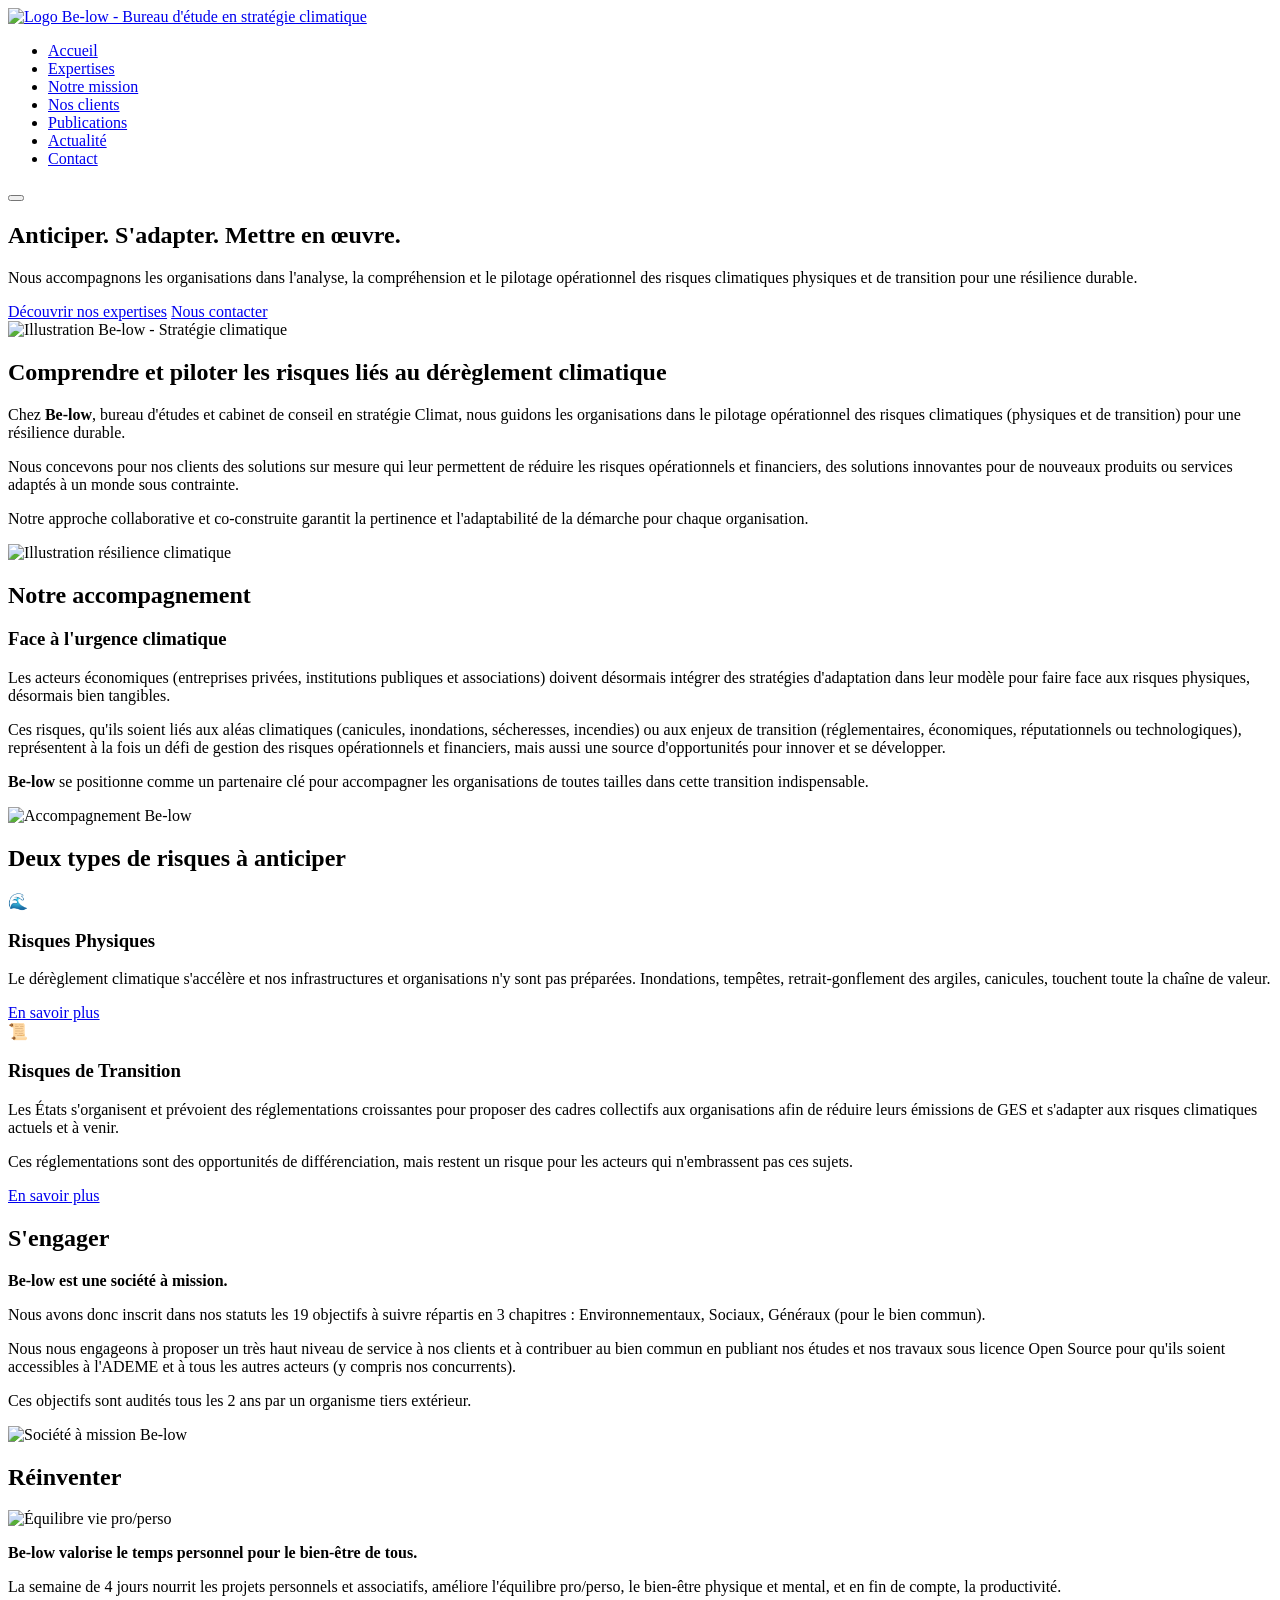
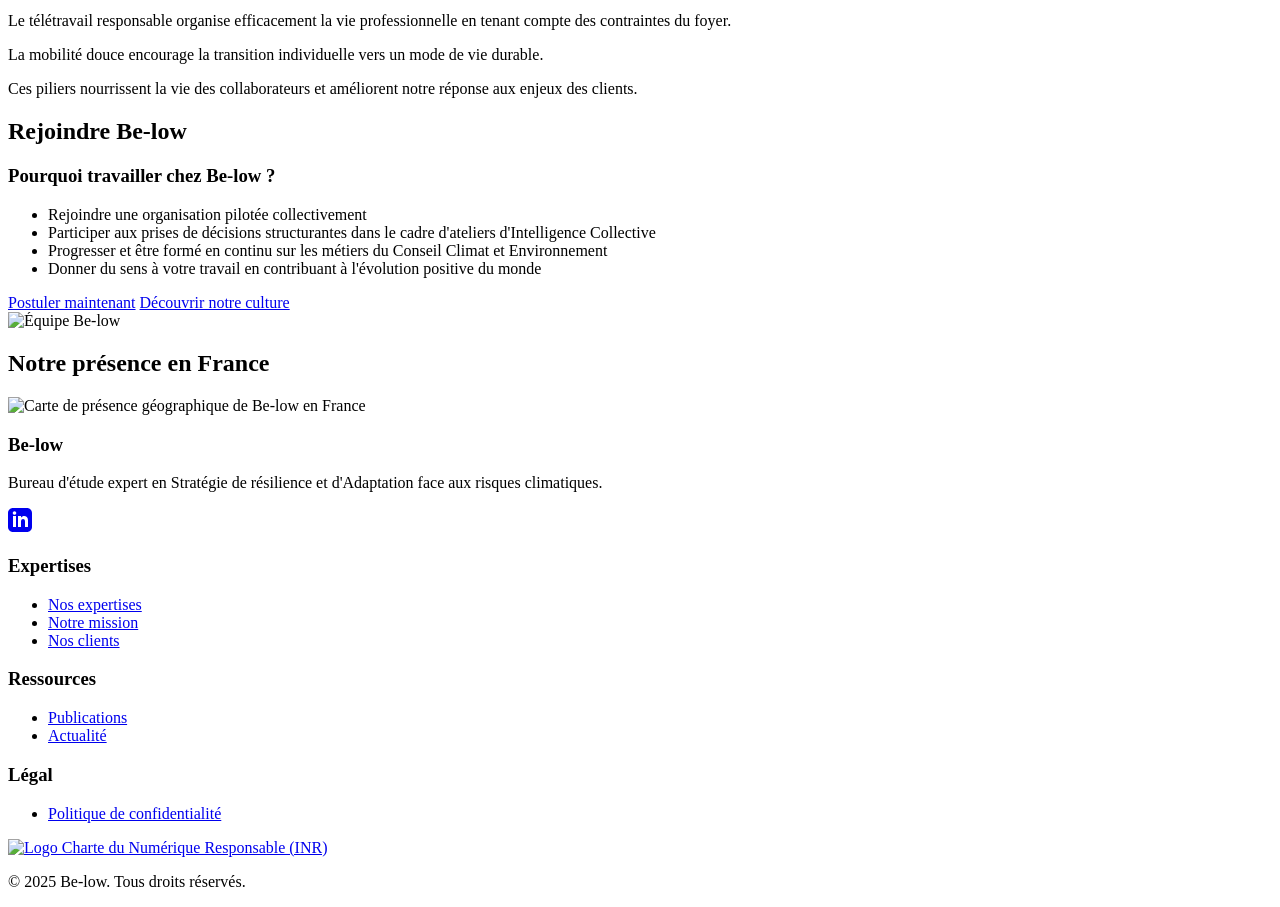
==== public/index.html @ abf9134d "Modifs : adressage d'image" ====
<!DOCTYPE html>
<html lang="fr">
<head>
    <meta charset="UTF-8">
    <meta name="viewport" content="width=device-width, initial-scale=1.0">
    <meta name="description" content="Be-low est un bureau d'étude expert en Stratégie de résilience et d'Adaptation face aux risques climatiques. Nous accompagnons les organisations dans l'analyse et le pilotage opérationnel des risques climatiques.">
    <meta name="keywords" content="résilience climatique, adaptation climatique, stratégie climat, risques climatiques, bureau d'étude, conseil climat">
    <meta name="author" content="Be-low">
    <meta property="og:title" content="Be-low - Anticiper. S'adapter. Mettre en œuvre.">
    <meta property="og:description" content="Bureau d'étude expert en Stratégie de résilience et d'Adaptation face aux risques climatiques">
    <meta property="og:type" content="website">
    <meta property="og:url" content="https://www.be-low.fr">
    <meta property="og:image" content="https://www.be-low.fr/assets/images/og-image.jpg">
    <meta name="twitter:card" content="summary_large_image">
    
    <title>Be-low - Anticiper. S'adapter. Mettre en œuvre.</title>
    
    <!-- Favicon -->
    <link rel="icon" type="image/x-icon" href="/favicon.ico">
    
    <!-- Fonts -->
    <link rel="preconnect" href="https://fonts.googleapis.com">
    <link rel="preconnect" href="https://fonts.gstatic.com" crossorigin>
    <link href="https://fonts.googleapis.com/css2?family=Inter:wght@400;500;600;700&family=Open+Sans:wght@400;600&display=swap" rel="stylesheet">
    
    <!-- CSS -->
    <link rel="stylesheet" href="/css/main.css">
    
    <!-- Preload -->
    <link rel="preload" href="/css/main.css" as="style">
    <link rel="preload" href="/js/main.js" as="script">
</head>
<body>
    <!-- Header -->
    <header class="header">
        <div class="container">
            <nav class="nav">
                <a href="/" class="logo">
                    <img src="/assets/images/logo/be-low-logo-black-blue.png" alt="Logo Be-low - Bureau d'étude en stratégie climatique" class="logo">
                </a>
                <ul class="nav-menu">
                    <li><a href="/">Accueil</a></li>
                    <li><a href="expertises.html">Expertises</a></li>
                    <li><a href="notre-mission.html">Notre mission</a></li>
                    <li><a href="nos-clients.html">Nos clients</a></li>
                    <li><a href="publication.html">Publications</a></li>
                    <li><a href="actualite.html">Actualité</a></li>
                    <li><a href="https://forms.gle/LUS8VA8GFAiTH1Cz7" target="_blank" rel="noopener noreferrer">Contact</a></li>
                </ul>
                <!-- Menu hamburger pour mobile -->
                <button class="nav-toggle" aria-label="Menu">
                    <span class="hamburger"></span>
                </button>
            </nav>
        </div>
    </header>

<!-- Hero Section -->
<section class="hero animate-on-scroll">
    <div class="container">
        <div class="hero-content">
            <div class="hero-text">
                <h1>Anticiper. S'adapter. Mettre en œuvre.</h1>
                <p class="hero-subtitle">Nous accompagnons les organisations dans l'analyse, la compréhension et le pilotage opérationnel des risques climatiques physiques et de transition pour une résilience durable.</p>
                <div class="hero-buttons">
                    <a href="expertises.html" class="btn">Découvrir nos expertises</a>
                    <a href="https://forms.gle/LUS8VA8GFAiTH1Cz7" target="_blank" class="btn btn-secondary">Nous contacter</a>
                </div>
            </div>
            <div class="hero-image">
                <img src="/assets/images/illustrations/illustration-landing.jpg" alt="Illustration Be-low - Stratégie climatique" class="hero-img" loading="lazy">
            </div>
        </div>
    </div>
</section>
    <!-- Main Content -->
    <main class="main">
        
        <!-- Section: Comprendre et piloter -->
        <section id="comprendre" class="section animate-on-scroll">
            <div class="container">
                <h2 class="section-title">Comprendre et piloter les risques liés au dérèglement climatique</h2>
                <div class="content-grid">
                    <div class="content-text">
                        <p>Chez <strong>Be-low</strong>, bureau d'études et cabinet de conseil en stratégie Climat, nous guidons les organisations dans le pilotage opérationnel des risques climatiques (physiques et de transition) pour une résilience durable.</p>
                        <p>Nous concevons pour nos clients des solutions sur mesure qui leur permettent de réduire les risques opérationnels et financiers, des solutions innovantes pour de nouveaux produits ou services adaptés à un monde sous contrainte.</p>
                        <p>Notre approche collaborative et co-construite garantit la pertinence et l'adaptabilité de la démarche pour chaque organisation.</p>
                    </div>
                    <div class="content-image">
                        <img src="/assets/images/illustrations/resilience.jpeg" alt="Illustration résilience climatique" class="card-img" loading="lazy">
                    </div>
                </div>
            </div>
        </section>

        <!-- Section: Notre accompagnement -->
        <section id="accompagnement" class="section bg-light animate-on-scroll">
            <div class="container">
                <h2 class="section-title">Notre accompagnement</h2>
                <div class="content-grid">
                    <div class="content-text">
                        <h3>Face à l'urgence climatique</h3>
                        <p>Les acteurs économiques (entreprises privées, institutions publiques et associations) doivent désormais intégrer des stratégies d'adaptation dans leur modèle pour faire face aux risques physiques, désormais bien tangibles.</p>
                        <p>Ces risques, qu'ils soient liés aux aléas climatiques (canicules, inondations, sécheresses, incendies) ou aux enjeux de transition (réglementaires, économiques, réputationnels ou technologiques), représentent à la fois un défi de gestion des risques opérationnels et financiers, mais aussi une source d'opportunités pour innover et se développer.</p>
                        <p><strong>Be-low</strong> se positionne comme un partenaire clé pour accompagner les organisations de toutes tailles dans cette transition indispensable.</p>
                    </div>
                    <div class="content-image">
                        <img src="/assets/images/illustrations/accompagnement.png" alt="Accompagnement Be-low" class="card-img" loading="lazy">
                    </div>
                </div>
            </div>
        </section>

        <!-- Section: Risques physiques et de transition -->
        <section id="risques" class="section animate-on-scroll">
            <div class="container">
                <h2 class="section-title">Deux types de risques à anticiper</h2>
                <div class="cards-grid">
                    <article class="card animate-on-scroll">
                        <div class="card-icon">🌊</div>
                        <h3>Risques Physiques</h3>
                        <p>Le dérèglement climatique s'accélère et nos infrastructures et organisations n'y sont pas préparées. Inondations, tempêtes, retrait-gonflement des argiles, canicules, touchent toute la chaîne de valeur.</p>
                        <a href="expertises.html#physiques" class="btn btn-secondary">En savoir plus</a>
                    </article>
                    <article class="card animate-on-scroll">
                        <div class="card-icon">📜</div>
                        <h3>Risques de Transition</h3>
                        <p>Les États s'organisent et prévoient des réglementations croissantes pour proposer des cadres collectifs aux organisations afin de réduire leurs émissions de GES et s'adapter aux risques climatiques actuels et à venir.</p>
                        <p>Ces réglementations sont des opportunités de différenciation, mais restent un risque pour les acteurs qui n'embrassent pas ces sujets.</p>
                        <a href="expertises.html#transition" class="btn btn-secondary">En savoir plus</a>
                    </article>
                </div>
            </div>
        </section>

        <!-- Section: S'engager -->
        <section id="engagement" class="section bg-light animate-on-scroll">
            <div class="container">
                <h2 class="section-title">S'engager</h2>
                <div class="content-grid">
                    <div class="content-text">
                        <p><strong>Be-low est une société à mission.</strong></p>
                        <p>Nous avons donc inscrit dans nos statuts les 19 objectifs à suivre répartis en 3 chapitres : Environnementaux, Sociaux, Généraux (pour le bien commun).</p>
                        <p>Nous nous engageons à proposer un très haut niveau de service à nos clients et à contribuer au bien commun en publiant nos études et nos travaux sous licence Open Source pour qu'ils soient accessibles à l'ADEME et à tous les autres acteurs (y compris nos concurrents).</p>
                        <p>Ces objectifs sont audités tous les 2 ans par un organisme tiers extérieur.</p>
                    </div>
                    <div class="content-image">
                        <img src="/assets/images/illustrations/societe-mission.jpg" alt="Société à mission Be-low" class="card-img" loading="lazy">
                    </div>
                </div>
            </div>
        </section>

        <!-- Section: Réinventer -->
        <section id="reinventer" class="section animate-on-scroll">
            <div class="container">
                <h2 class="section-title">Réinventer</h2>
                <div class="content-grid">
                    <div class="content-image">
                        <img src="/assets/images/illustrations/equilibre.jpg" alt="Équilibre vie pro/perso" class="card-img" loading="lazy">
                    </div>
                    <div class="content-text">
                        <p><strong>Be-low valorise le temps personnel pour le bien-être de tous.</strong></p>
                        <p>La semaine de 4 jours nourrit les projets personnels et associatifs, améliore l'équilibre pro/perso, le bien-être physique et mental, et en fin de compte, la productivité.</p>
                        <p>Le télétravail responsable organise efficacement la vie professionnelle en tenant compte des contraintes du foyer.</p>
                        <p>La mobilité douce encourage la transition individuelle vers un mode de vie durable.</p>
                        <p>Ces piliers nourrissent la vie des collaborateurs et améliorent notre réponse aux enjeux des clients.</p>
                    </div>
                </div>
            </div>
        </section>

        <!-- Section: Rejoindre Be-low -->
        <section id="recrutement" class="section bg-light animate-on-scroll">
            <div class="container">
                <h2 class="section-title">Rejoindre Be-low</h2>
                <div class="recrutement-content">
                    <div class="recrutement-text">
                        <h3>Pourquoi travailler chez Be-low ?</h3>
                        <ul class="benefits-list">
                            <li>Rejoindre une organisation pilotée collectivement</li>
                            <li>Participer aux prises de décisions structurantes dans le cadre d'ateliers d'Intelligence Collective</li>
                            <li>Progresser et être formé en continu sur les métiers du Conseil Climat et Environnement</li>
                            <li>Donner du sens à votre travail en contribuant à l'évolution positive du monde</li>
                        </ul>
                        <div class="recrutement-buttons">
                            <a href="https://suave-tax-9a5.notion.site/Consultant-Climat-Environnement-215837cd0383400bbe251e29f6903da5" target="_blank" class="btn">Postuler maintenant</a>
                            <a href="notre-mission.html" class="btn btn-secondary">Découvrir notre culture</a>
                        </div>
                    </div>
                    <div class="recrutement-image">
                        <img src="/assets/images/team/equipe-be-low.jpg" alt="Équipe Be-low" class="card-img" loading="lazy">
                    </div>
                </div>
            </div>
        </section>

        <!-- Section: Carte de présence -->
        <section id="presence" class="section animate-on-scroll">
            <div class="container">
                <h2 class="section-title">Notre présence en France</h2>
                <div class="map-container">
                    <img src="/assets/images/maps/presence-be-low-france.jpg" alt="Carte de présence géographique de Be-low en France" class="map-image" loading="lazy">
                </div>
            </div>
        </section>

    </main>

    <!-- Footer -->
    <footer class="footer">
        <div class="container">
            <div class="footer-content">
                <div class="footer-section">
                    <h3>Be-low</h3>
                    <p>Bureau d'étude expert en Stratégie de résilience et d'Adaptation face aux risques climatiques.</p>
                    <div class="social-links">
                        <a href="https://www.linkedin.com/company/89615747/admin/dashboard/" target="_blank" aria-label="LinkedIn Be-low" title="LinkedIn">
                            <svg xmlns="http://www.w3.org/2000/svg" width="24" height="24" viewBox="0 0 24 24" fill="currentColor">
                                <path d="M19 0h-14c-2.761 0-5 2.239-5 5v14c0 2.761 2.239 5 5 5h14c2.762 0 5-2.239 5-5v-14c0-2.761-2.238-5-5-5zm-11 19h-3v-11h3v11zm-1.5-12.268c-.966 0-1.75-.79-1.75-1.764s.784-1.764 1.75-1.764 1.75.79 1.75 1.764-.783 1.764-1.75 1.764zm13.5 12.268h-3v-5.604c0-3.368-4-3.113-4 0v5.604h-3v-11h3v1.765c1.396-2.586 7-2.777 7 2.476v6.759z"/>
                            </svg>
                        </a>
                    </div>
                </div>
                <div class="footer-section">
                    <h3>Expertises</h3>
                    <ul>
                        <li><a href="expertises.html">Nos expertises</a></li>
                        <li><a href="notre-mission.html">Notre mission</a></li>
                        <li><a href="nos-clients.html">Nos clients</a></li>
                    </ul>
                </div>
                <div class="footer-section">
                    <h3>Ressources</h3>
                    <ul>
                        <li><a href="publication.html">Publications</a></li>
                        <li><a href="actualite.html">Actualité</a></li>
                    </ul>
                </div>
                <div class="footer-section">
                    <h3>Légal</h3>
                    <ul>
                        <li><a href="https://suave-tax-9a5.notion.site/Confidentialit-des-donn-es-fa6cd870d3544111aea13f004172a341" target="_blank">Politique de confidentialité</a></li>
                    </ul>
                </div>
            </div>
            <div class="footer-bottom">
                <div class="footer-logos">
                    <a href="https://charter.isit-europe.org/?lang=fr_FR" target="_blank" title="Charte du Numérique Responsable">
                        <img src="/assets/images/logos/charte-numerique-responsable.svg" alt="Logo Charte du Numérique Responsable (INR)" class="footer-logo" loading="lazy">
                    </a>
                </div>
                <p>&copy; 2025 Be-low. Tous droits réservés.</p>
            </div>
        </div>
    </footer>

    <!-- JavaScript -->
    <script src="/js/main.js" defer></script>

    <!-- Google Analytics (Optionnel) -->
    <!-- 
    <script async src="https://www.googletagmanager.com/gtag/js?id=GA_MEASUREMENT_ID"></script>
    <script>
        window.dataLayer = window.dataLayer || [];
        function gtag(){dataLayer.push(arguments);}
        gtag('js', new Date());
        gtag('config', 'GA_MEASUREMENT_ID');
    </script>
    -->
</body>
</html>
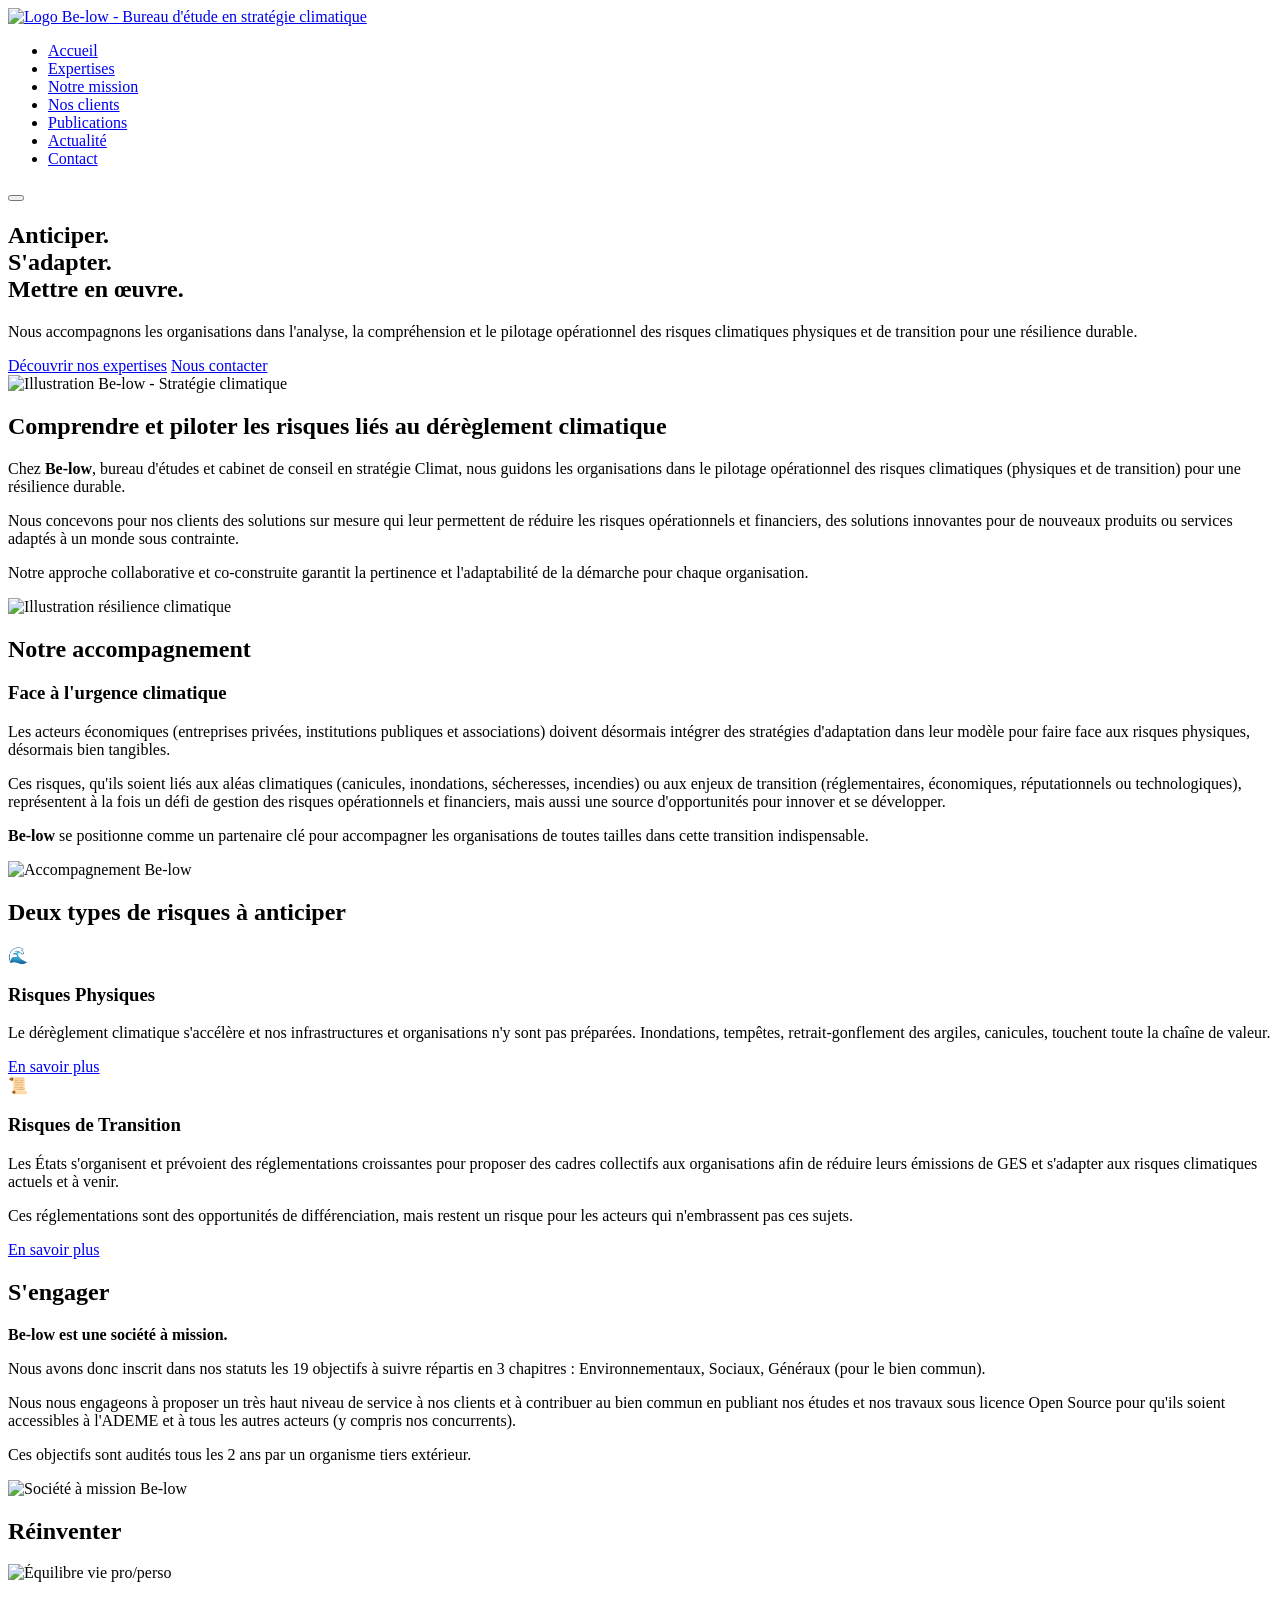
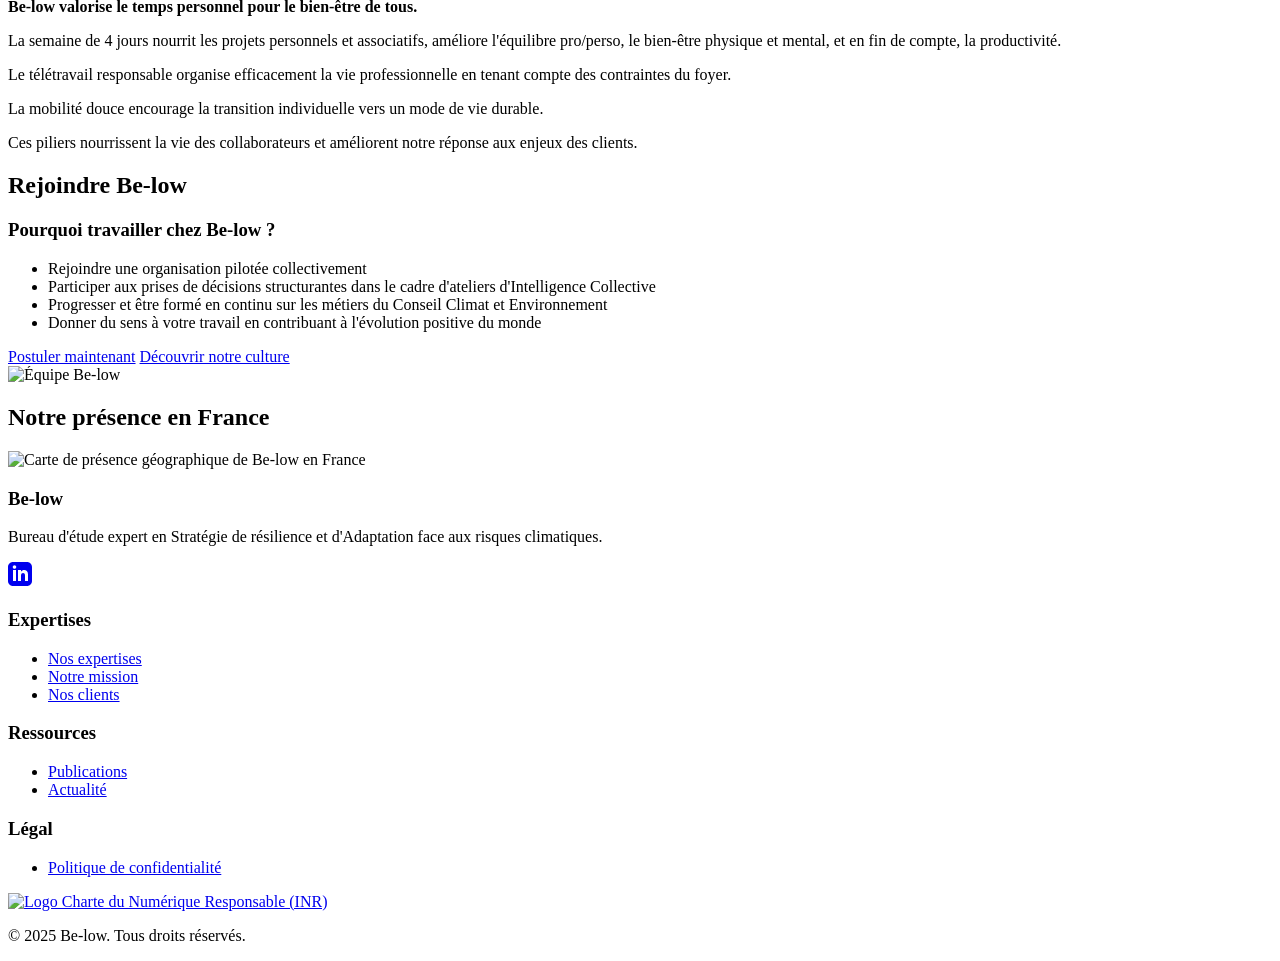
==== commit 70a133df: "Modifs : navigation, sections, ordre des images" ====
--- a/public/index.html
+++ b/public/index.html
@@ -60,7 +60,7 @@
     <div class="container">
         <div class="hero-content">
             <div class="hero-text">
-                <h1>Anticiper. S'adapter. Mettre en œuvre.</h1>
+                <h1>Anticiper.<br>S'adapter.<br>Mettre en œuvre.</h1>
                 <p class="hero-subtitle">Nous accompagnons les organisations dans l'analyse, la compréhension et le pilotage opérationnel des risques climatiques physiques et de transition pour une résilience durable.</p>
                 <div class="hero-buttons">
                     <a href="expertises.html" class="btn">Découvrir nos expertises</a>
@@ -80,7 +80,7 @@
         <section id="comprendre" class="section animate-on-scroll">
             <div class="container">
                 <h2 class="section-title">Comprendre et piloter les risques liés au dérèglement climatique</h2>
-                <div class="content-grid">
+                <div class="content-grid reverse">
                     <div class="content-text">
                         <p>Chez <strong>Be-low</strong>, bureau d'études et cabinet de conseil en stratégie Climat, nous guidons les organisations dans le pilotage opérationnel des risques climatiques (physiques et de transition) pour une résilience durable.</p>
                         <p>Nous concevons pour nos clients des solutions sur mesure qui leur permettent de réduire les risques opérationnels et financiers, des solutions innovantes pour de nouveaux produits ou services adaptés à un monde sous contrainte.</p>
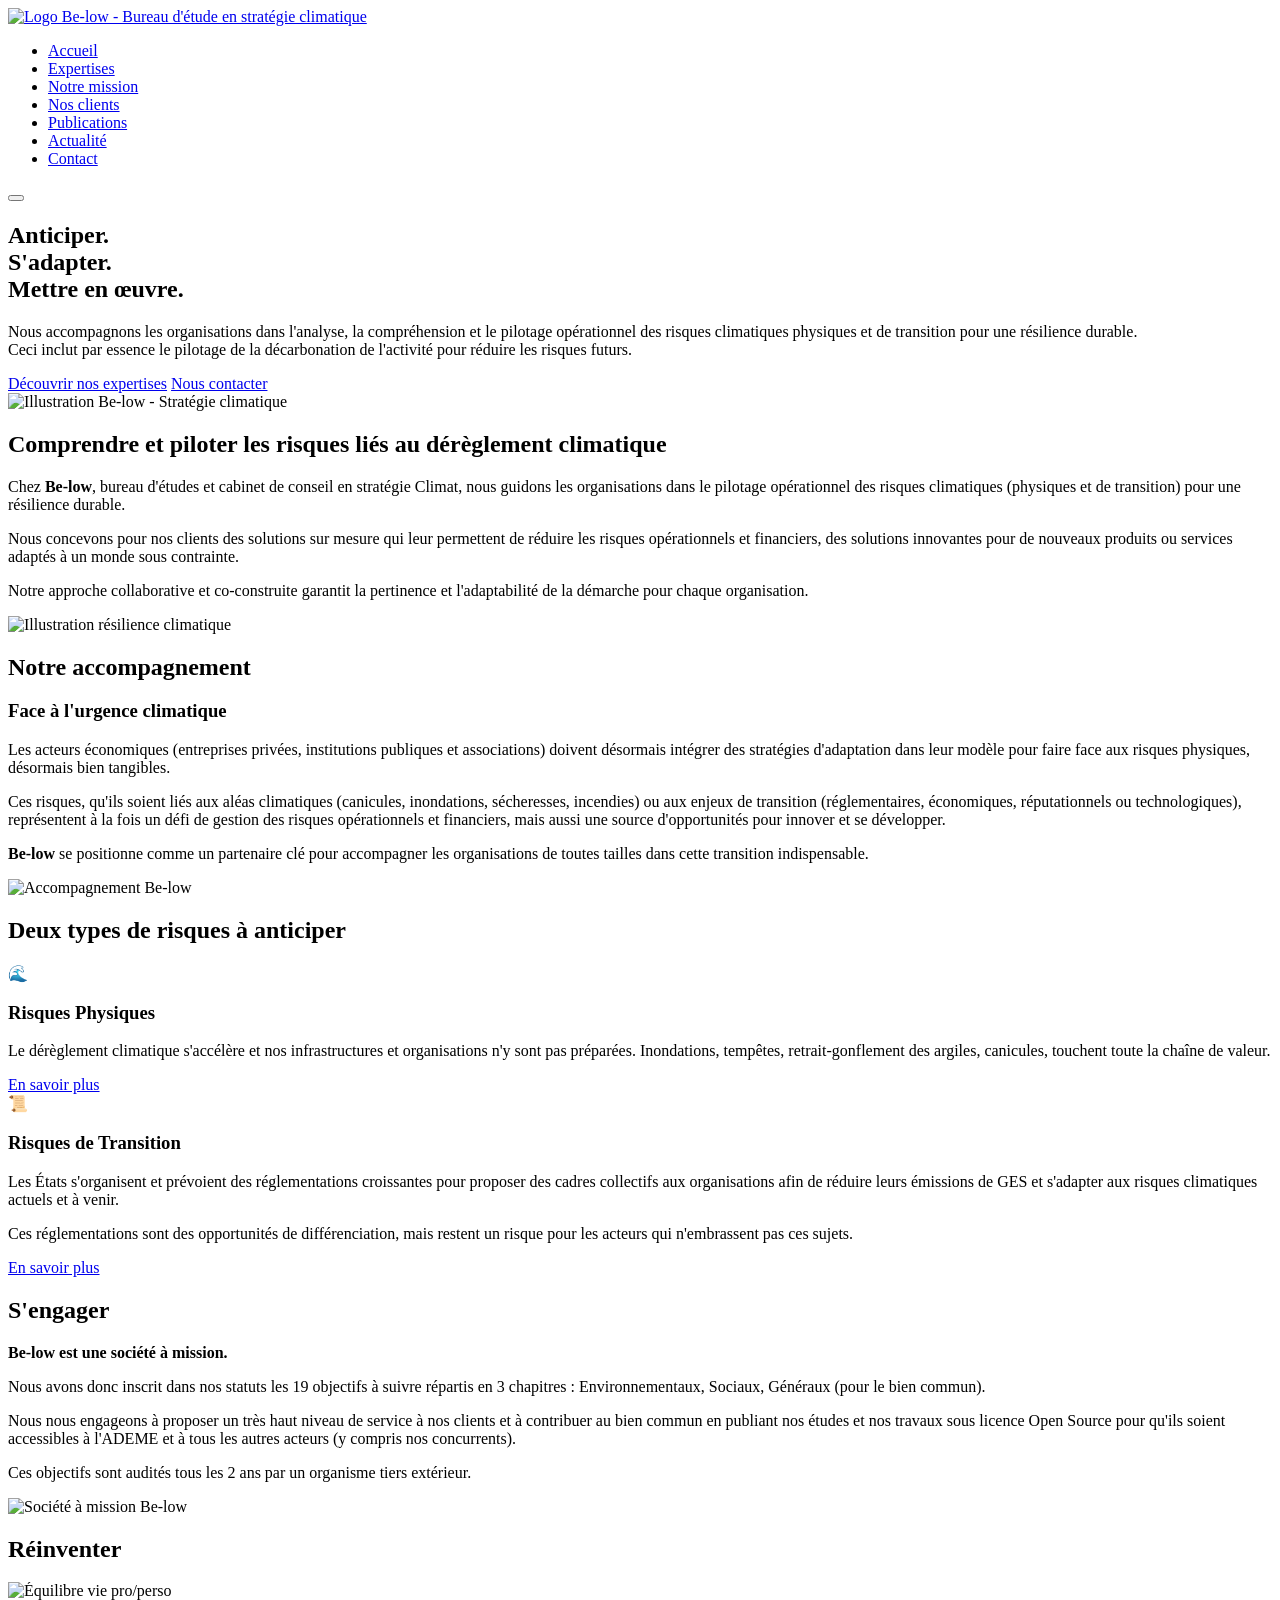
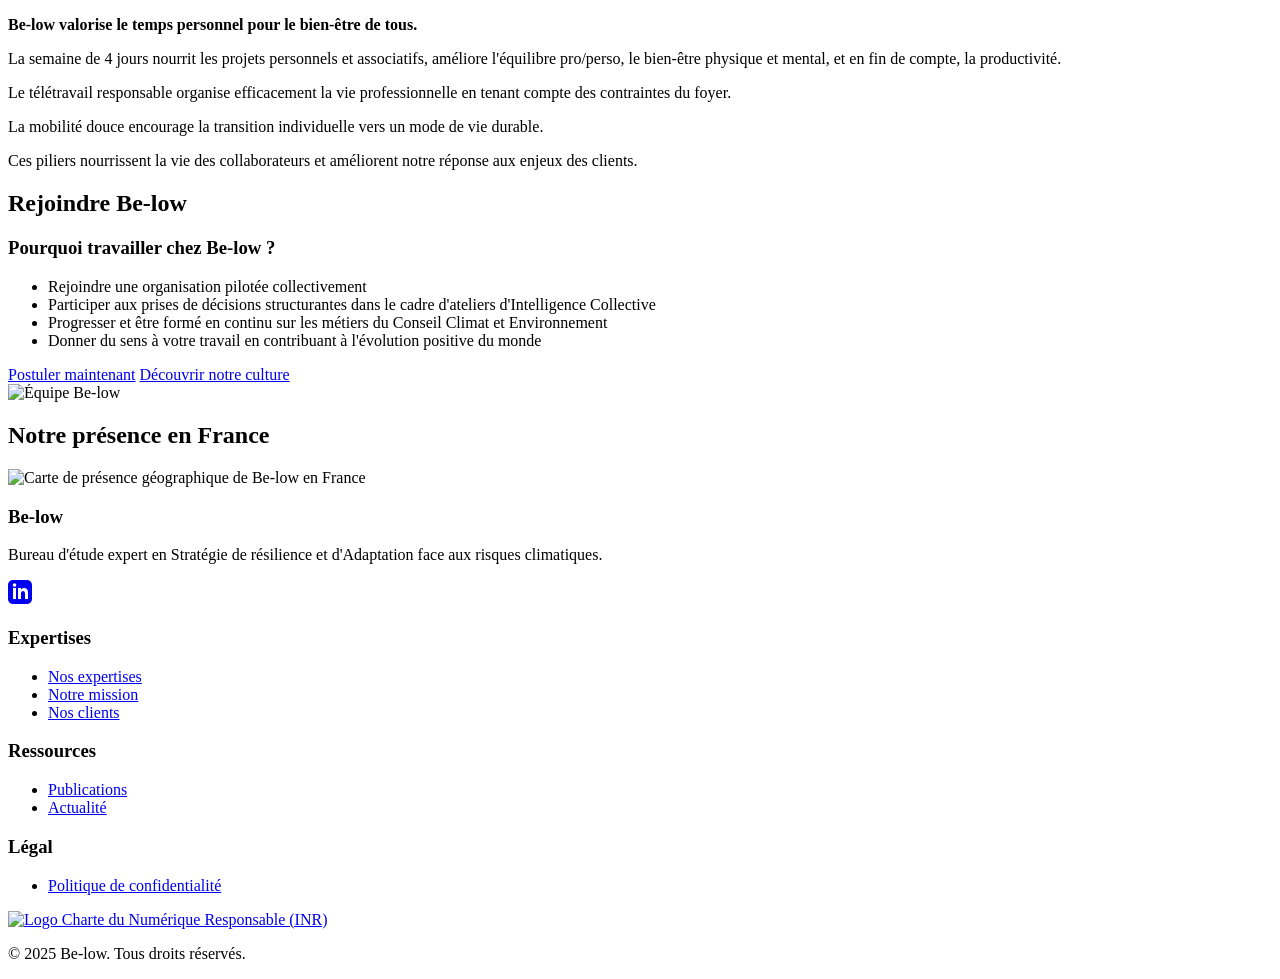
==== commit 0d3a1b16: "Modification de la section des risques ainsi que du footer" ====
--- a/public/index.html
+++ b/public/index.html
@@ -61,7 +61,7 @@
         <div class="hero-content">
             <div class="hero-text">
                 <h1>Anticiper.<br>S'adapter.<br>Mettre en œuvre.</h1>
-                <p class="hero-subtitle">Nous accompagnons les organisations dans l'analyse, la compréhension et le pilotage opérationnel des risques climatiques physiques et de transition pour une résilience durable.</p>
+                <p class="hero-subtitle">Nous accompagnons les organisations dans l'analyse, la compréhension et le pilotage opérationnel des risques climatiques physiques et de transition pour une résilience durable.<br>Ceci inclut par essence le pilotage de la décarbonation de l'activité pour réduire les risques futurs.</p>
                 <div class="hero-buttons">
                     <a href="expertises.html" class="btn">Découvrir nos expertises</a>
                     <a href="https://forms.gle/LUS8VA8GFAiTH1Cz7" target="_blank" class="btn btn-secondary">Nous contacter</a>
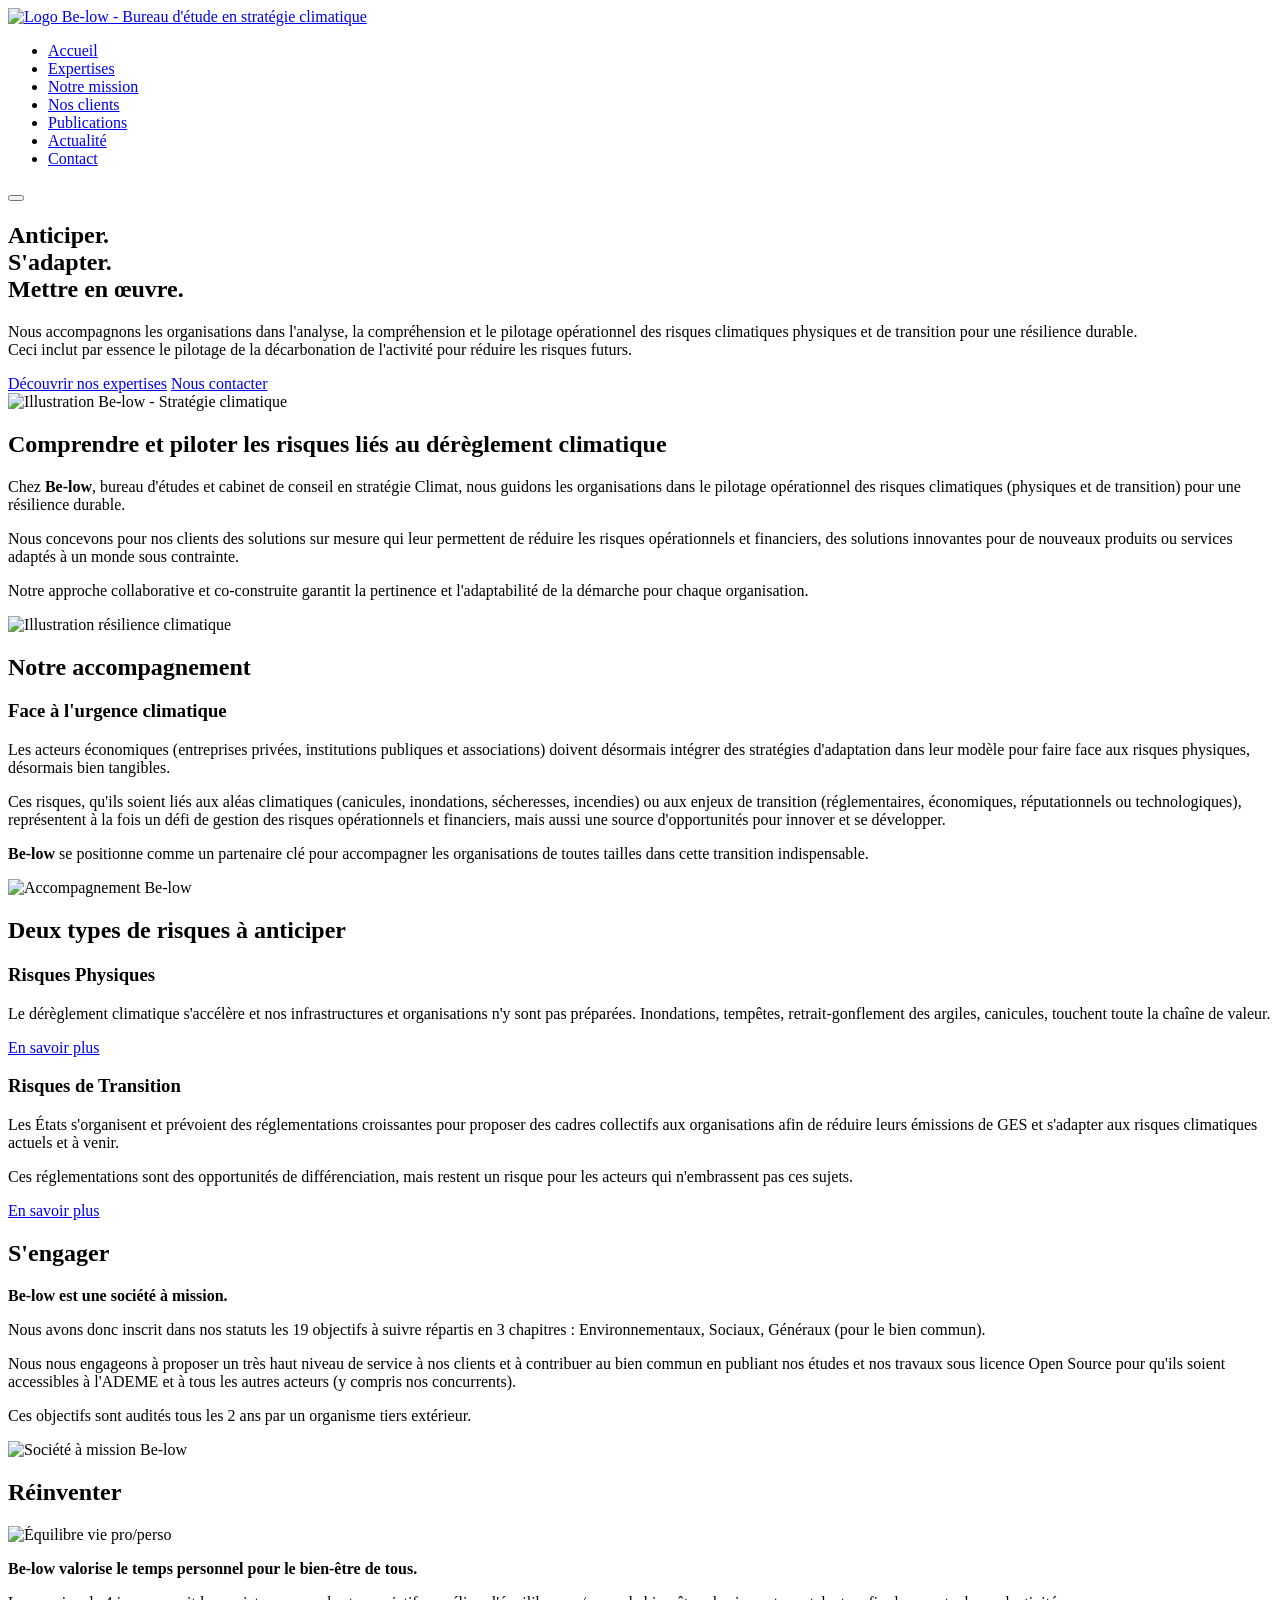
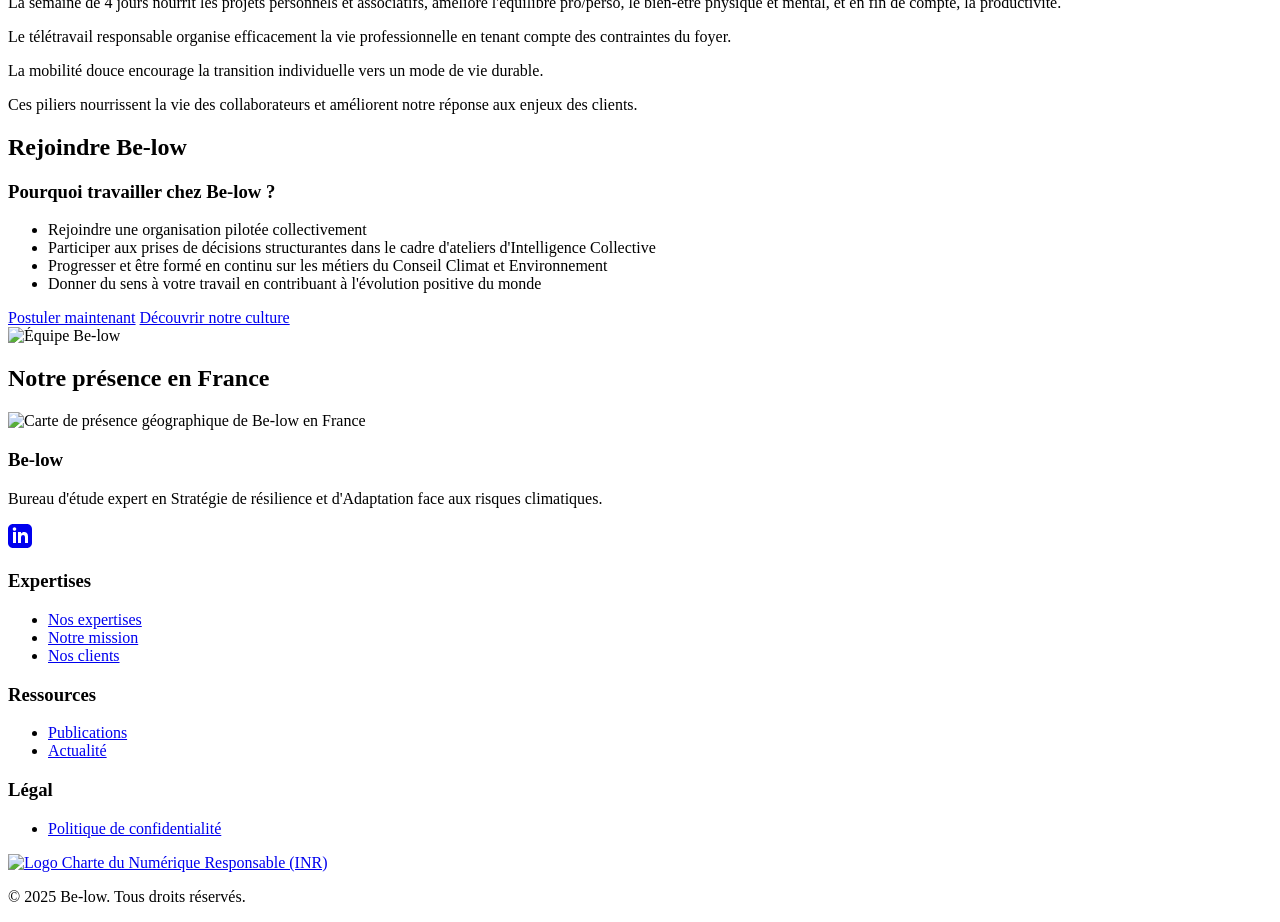
==== commit d4f60dc0: "Modification du fond des cartes de la section des risques" ====
--- a/public/index.html
+++ b/public/index.html
@@ -116,14 +116,12 @@
             <div class="container">
                 <h2 class="section-title">Deux types de risques à anticiper</h2>
                 <div class="cards-grid">
-                    <article class="card animate-on-scroll">
-                        <div class="card-icon">🌊</div>
+                    <article class="card card-physiques animate-on-scroll">
                         <h3>Risques Physiques</h3>
                         <p>Le dérèglement climatique s'accélère et nos infrastructures et organisations n'y sont pas préparées. Inondations, tempêtes, retrait-gonflement des argiles, canicules, touchent toute la chaîne de valeur.</p>
                         <a href="expertises.html#physiques" class="btn btn-secondary">En savoir plus</a>
                     </article>
-                    <article class="card animate-on-scroll">
-                        <div class="card-icon">📜</div>
+                    <article class="card card-transition animate-on-scroll">
                         <h3>Risques de Transition</h3>
                         <p>Les États s'organisent et prévoient des réglementations croissantes pour proposer des cadres collectifs aux organisations afin de réduire leurs émissions de GES et s'adapter aux risques climatiques actuels et à venir.</p>
                         <p>Ces réglementations sont des opportunités de différenciation, mais restent un risque pour les acteurs qui n'embrassent pas ces sujets.</p>
@@ -145,7 +143,7 @@
                         <p>Ces objectifs sont audités tous les 2 ans par un organisme tiers extérieur.</p>
                     </div>
                     <div class="content-image">
-                        <img src="/assets/images/illustrations/societe-mission.jpg" alt="Société à mission Be-low" class="card-img" loading="lazy">
+                        <img src="/assets/images/illustrations/societe-a-mission.png" alt="Société à mission Be-low" class="card-img" loading="lazy">
                     </div>
                 </div>
             </div>
@@ -157,7 +155,7 @@
                 <h2 class="section-title">Réinventer</h2>
                 <div class="content-grid">
                     <div class="content-image">
-                        <img src="/assets/images/illustrations/equilibre.jpg" alt="Équilibre vie pro/perso" class="card-img" loading="lazy">
+                        <img src="/assets/images/illustrations/equilibre.png" alt="Équilibre vie pro/perso" class="card-img" loading="lazy">
                     </div>
                     <div class="content-text">
                         <p><strong>Be-low valorise le temps personnel pour le bien-être de tous.</strong></p>
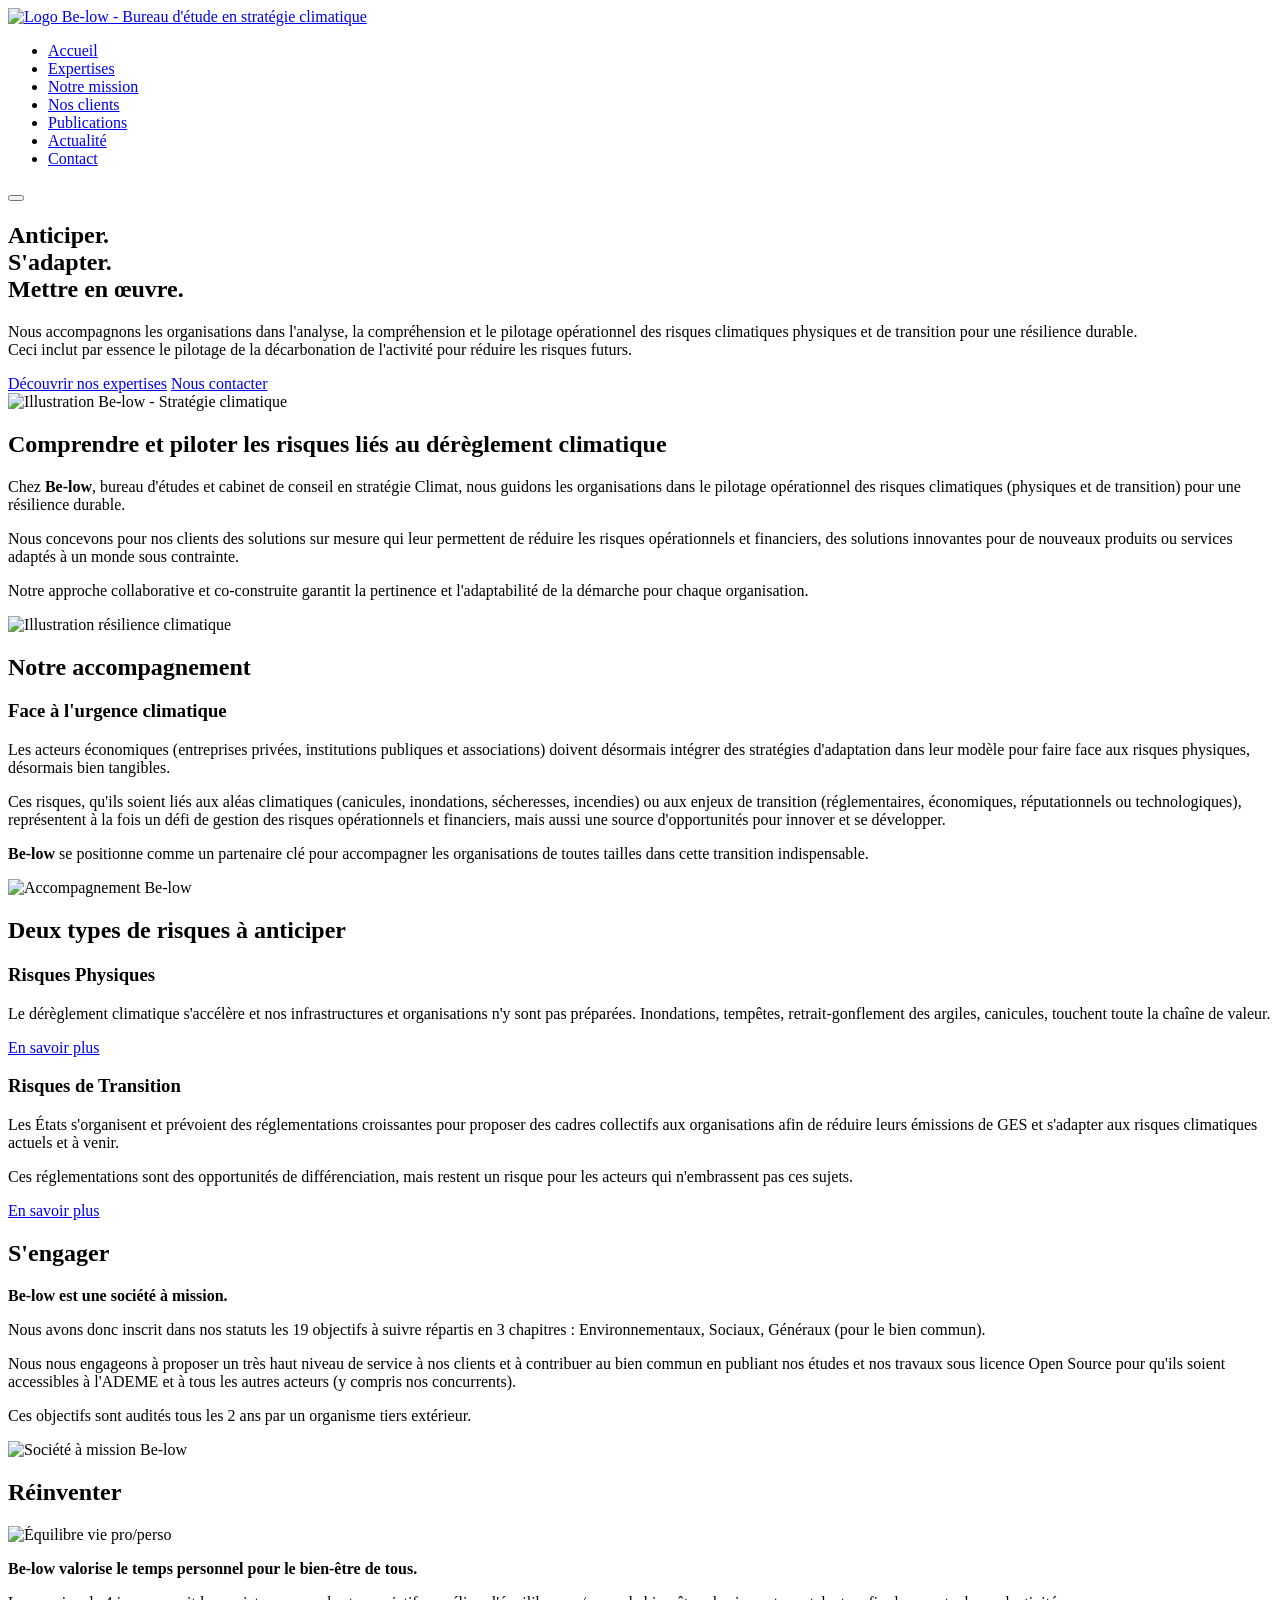
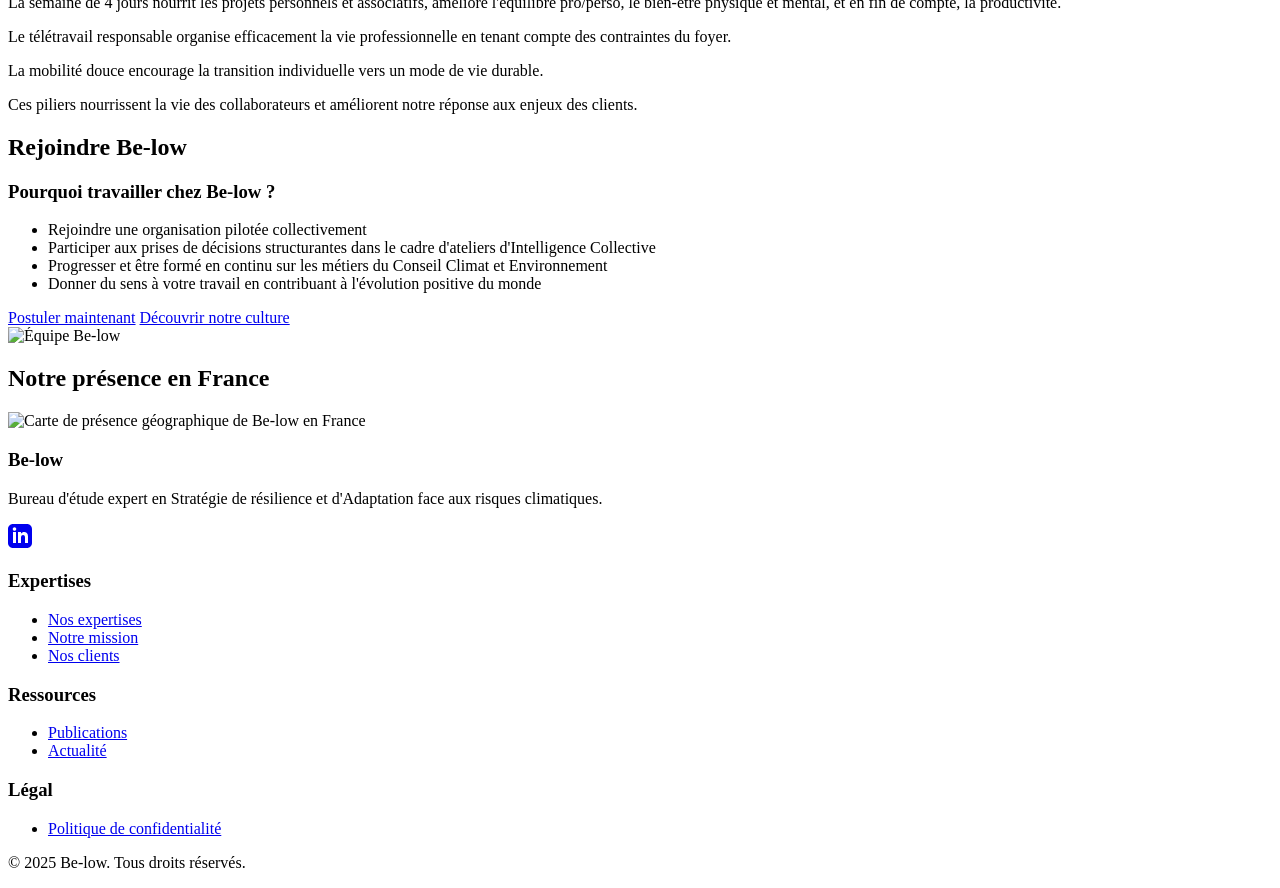
==== commit 60cba4ac: "Modification de la page expertise et ajout de photos" ====
--- a/public/index.html
+++ b/public/index.html
@@ -243,11 +243,6 @@
                 </div>
             </div>
             <div class="footer-bottom">
-                <div class="footer-logos">
-                    <a href="https://charter.isit-europe.org/?lang=fr_FR" target="_blank" title="Charte du Numérique Responsable">
-                        <img src="/assets/images/logos/charte-numerique-responsable.svg" alt="Logo Charte du Numérique Responsable (INR)" class="footer-logo" loading="lazy">
-                    </a>
-                </div>
                 <p>&copy; 2025 Be-low. Tous droits réservés.</p>
             </div>
         </div>
